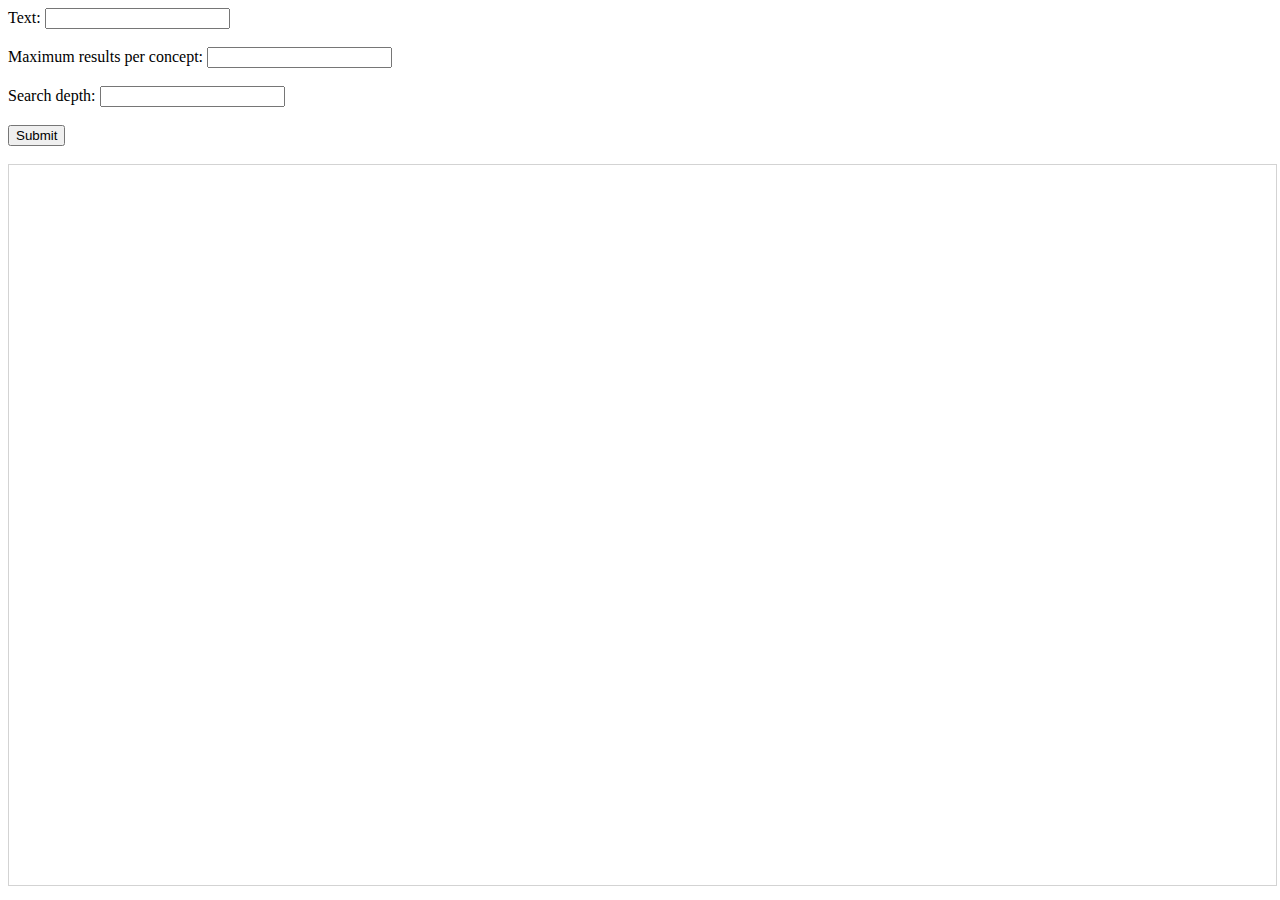
==== Visualization/index.html @ 0e0ffed9 "Added visualization feature" ====
<html>

<head>

    <script type="text/javascript" src="js/vis.js"></script>
    <script type="text/javascript" src="js/base.js"></script>

    <link href="css/vis.css" rel="stylesheet" type="text/css" />
    <link href="css/base.css" rel="stylesheet" type="text/css" />

</head>

<body>

    <div>
        <label for="textInput">Text:</label>
        <input type="text" id="textInput" name="textInput"><br><br>
        <label for="maxResults">Maximum results per concept:</label>
        <input type="text" id="maxResults" name="maxResults"><br><br>
        <label for="searchDepth">Search depth:</label>
        <input type="text" id="searchDepth" name="searchDepth"><br><br>
        <input type="submit" value="Submit" onclick="submitOnClick('network')"><br><br>
    </div>

    <div id="network"></div>

</body>

</html>
---- Visualization/css/vis.css ----
.vis .overlay {
    position: absolute;
    top: 0;
    left: 0;
    width: 100%;
    height: 100%;
    z-index: 10
}

.vis-active {
    box-shadow: 0 0 10px #86d5f8
}

.vis [class*=span] {
    min-height: 0;
    width: auto
}

div.vis-configuration {
    position: relative;
    display: block;
    float: left;
    font-size: 12px
}

div.vis-configuration-wrapper {
    display: block;
    width: 700px
}

div.vis-configuration-wrapper::after {
    clear: both;
    content: "";
    display: block
}

div.vis-configuration.vis-config-option-container {
    display: block;
    width: 495px;
    background-color: #fff;
    border: 2px solid #f7f8fa;
    border-radius: 4px;
    margin-top: 20px;
    left: 10px;
    padding-left: 5px
}

div.vis-configuration.vis-config-button {
    display: block;
    width: 495px;
    height: 25px;
    vertical-align: middle;
    line-height: 25px;
    background-color: #f7f8fa;
    border: 2px solid #ceced0;
    border-radius: 4px;
    margin-top: 20px;
    left: 10px;
    padding-left: 5px;
    cursor: pointer;
    margin-bottom: 30px
}

div.vis-configuration.vis-config-button.hover {
    background-color: #4588e6;
    border: 2px solid #214373;
    color: #fff
}

div.vis-configuration.vis-config-item {
    display: block;
    float: left;
    width: 495px;
    height: 25px;
    vertical-align: middle;
    line-height: 25px
}

div.vis-configuration.vis-config-item.vis-config-s2 {
    left: 10px;
    background-color: #f7f8fa;
    padding-left: 5px;
    border-radius: 3px
}

div.vis-configuration.vis-config-item.vis-config-s3 {
    left: 20px;
    background-color: #e4e9f0;
    padding-left: 5px;
    border-radius: 3px
}

div.vis-configuration.vis-config-item.vis-config-s4 {
    left: 30px;
    background-color: #cfd8e6;
    padding-left: 5px;
    border-radius: 3px
}

div.vis-configuration.vis-config-header {
    font-size: 18px;
    font-weight: 700
}

div.vis-configuration.vis-config-label {
    width: 120px;
    height: 25px;
    line-height: 25px
}

div.vis-configuration.vis-config-label.vis-config-s3 {
    width: 110px
}

div.vis-configuration.vis-config-label.vis-config-s4 {
    width: 100px
}

div.vis-configuration.vis-config-colorBlock {
    top: 1px;
    width: 30px;
    height: 19px;
    border: 1px solid #444;
    border-radius: 2px;
    padding: 0;
    margin: 0;
    cursor: pointer
}

input.vis-configuration.vis-config-checkbox {
    left: -5px
}

input.vis-configuration.vis-config-rangeinput {
    position: relative;
    top: -5px;
    width: 60px;
    padding: 1px;
    margin: 0;
    pointer-events: none
}

input.vis-configuration.vis-config-range {
    -webkit-appearance: none;
    border: 0 solid #fff;
    background-color: rgba(0, 0, 0, 0);
    width: 300px;
    height: 20px
}

input.vis-configuration.vis-config-range::-webkit-slider-runnable-track {
    width: 300px;
    height: 5px;
    background: #dedede;
    background: -moz-linear-gradient(top, #dedede 0, #c8c8c8 99%);
    background: -webkit-gradient(linear, left top, left bottom, color-stop(0, #dedede), color-stop(99%, #c8c8c8));
    background: -webkit-linear-gradient(top, #dedede 0, #c8c8c8 99%);
    background: -o-linear-gradient(top, #dedede 0, #c8c8c8 99%);
    background: -ms-linear-gradient(top, #dedede 0, #c8c8c8 99%);
    background: linear-gradient(to bottom, #dedede 0, #c8c8c8 99%);
    border: 1px solid #999;
    box-shadow: #aaa 0 0 3px 0;
    border-radius: 3px
}

input.vis-configuration.vis-config-range::-webkit-slider-thumb {
    -webkit-appearance: none;
    border: 1px solid #14334b;
    height: 17px;
    width: 17px;
    border-radius: 50%;
    background: #3876c2;
    background: -moz-linear-gradient(top, #3876c2 0, #385380 100%);
    background: -webkit-gradient(linear, left top, left bottom, color-stop(0, #3876c2), color-stop(100%, #385380));
    background: -webkit-linear-gradient(top, #3876c2 0, #385380 100%);
    background: -o-linear-gradient(top, #3876c2 0, #385380 100%);
    background: -ms-linear-gradient(top, #3876c2 0, #385380 100%);
    background: linear-gradient(to bottom, #3876c2 0, #385380 100%);
    box-shadow: #111927 0 0 1px 0;
    margin-top: -7px
}

input.vis-configuration.vis-config-range:focus {
    outline: 0
}

input.vis-configuration.vis-config-range:focus::-webkit-slider-runnable-track {
    background: #9d9d9d;
    background: -moz-linear-gradient(top, #9d9d9d 0, #c8c8c8 99%);
    background: -webkit-gradient(linear, left top, left bottom, color-stop(0, #9d9d9d), color-stop(99%, #c8c8c8));
    background: -webkit-linear-gradient(top, #9d9d9d 0, #c8c8c8 99%);
    background: -o-linear-gradient(top, #9d9d9d 0, #c8c8c8 99%);
    background: -ms-linear-gradient(top, #9d9d9d 0, #c8c8c8 99%);
    background: linear-gradient(to bottom, #9d9d9d 0, #c8c8c8 99%)
}

input.vis-configuration.vis-config-range::-moz-range-track {
    width: 300px;
    height: 10px;
    background: #dedede;
    background: -moz-linear-gradient(top, #dedede 0, #c8c8c8 99%);
    background: -webkit-gradient(linear, left top, left bottom, color-stop(0, #dedede), color-stop(99%, #c8c8c8));
    background: -webkit-linear-gradient(top, #dedede 0, #c8c8c8 99%);
    background: -o-linear-gradient(top, #dedede 0, #c8c8c8 99%);
    background: -ms-linear-gradient(top, #dedede 0, #c8c8c8 99%);
    background: linear-gradient(to bottom, #dedede 0, #c8c8c8 99%);
    border: 1px solid #999;
    box-shadow: #aaa 0 0 3px 0;
    border-radius: 3px
}

input.vis-configuration.vis-config-range::-moz-range-thumb {
    border: none;
    height: 16px;
    width: 16px;
    border-radius: 50%;
    background: #385380
}

input.vis-configuration.vis-config-range:-moz-focusring {
    outline: 1px solid #fff;
    outline-offset: -1px
}

input.vis-configuration.vis-config-range::-ms-track {
    width: 300px;
    height: 5px;
    background: 0 0;
    border-color: transparent;
    border-width: 6px 0;
    color: transparent
}

input.vis-configuration.vis-config-range::-ms-fill-lower {
    background: #777;
    border-radius: 10px
}

input.vis-configuration.vis-config-range::-ms-fill-upper {
    background: #ddd;
    border-radius: 10px
}

input.vis-configuration.vis-config-range::-ms-thumb {
    border: none;
    height: 16px;
    width: 16px;
    border-radius: 50%;
    background: #385380
}

input.vis-configuration.vis-config-range:focus::-ms-fill-lower {
    background: #888
}

input.vis-configuration.vis-config-range:focus::-ms-fill-upper {
    background: #ccc
}

.vis-configuration-popup {
    position: absolute;
    background: rgba(57, 76, 89, .85);
    border: 2px solid #f2faff;
    line-height: 30px;
    height: 30px;
    width: 150px;
    text-align: center;
    color: #fff;
    font-size: 14px;
    border-radius: 4px;
    -webkit-transition: opacity .3s ease-in-out;
    -moz-transition: opacity .3s ease-in-out;
    transition: opacity .3s ease-in-out
}

.vis-configuration-popup:after,
.vis-configuration-popup:before {
    left: 100%;
    top: 50%;
    border: solid transparent;
    content: " ";
    height: 0;
    width: 0;
    position: absolute;
    pointer-events: none
}

.vis-configuration-popup:after {
    border-color: rgba(136, 183, 213, 0);
    border-left-color: rgba(57, 76, 89, .85);
    border-width: 8px;
    margin-top: -8px
}

.vis-configuration-popup:before {
    border-color: rgba(194, 225, 245, 0);
    border-left-color: #f2faff;
    border-width: 12px;
    margin-top: -12px
}

div.vis-tooltip {
    position: absolute;
    visibility: hidden;
    padding: 5px;
    white-space: nowrap;
    font-family: verdana;
    font-size: 14px;
    color: #000;
    background-color: #f5f4ed;
    -moz-border-radius: 3px;
    -webkit-border-radius: 3px;
    border-radius: 3px;
    border: 1px solid #808074;
    box-shadow: 3px 3px 10px rgba(0, 0, 0, .2);
    pointer-events: none;
    z-index: 5
}

div.vis-color-picker {
    position: absolute;
    top: 0;
    left: 30px;
    margin-top: -140px;
    margin-left: 30px;
    width: 310px;
    height: 444px;
    z-index: 1;
    padding: 10px;
    border-radius: 15px;
    background-color: #fff;
    display: none;
    box-shadow: rgba(0, 0, 0, .5) 0 0 10px 0
}

div.vis-color-picker div.vis-arrow {
    position: absolute;
    top: 147px;
    left: 5px
}

div.vis-color-picker div.vis-arrow::after,
div.vis-color-picker div.vis-arrow::before {
    right: 100%;
    top: 50%;
    border: solid transparent;
    content: " ";
    height: 0;
    width: 0;
    position: absolute;
    pointer-events: none
}

div.vis-color-picker div.vis-arrow:after {
    border-color: rgba(255, 255, 255, 0);
    border-right-color: #fff;
    border-width: 30px;
    margin-top: -30px
}

div.vis-color-picker div.vis-color {
    position: absolute;
    width: 289px;
    height: 289px;
    cursor: pointer
}

div.vis-color-picker div.vis-brightness {
    position: absolute;
    top: 313px
}

div.vis-color-picker div.vis-opacity {
    position: absolute;
    top: 350px
}

div.vis-color-picker div.vis-selector {
    position: absolute;
    top: 137px;
    left: 137px;
    width: 15px;
    height: 15px;
    border-radius: 15px;
    border: 1px solid #fff;
    background: #4c4c4c;
    background: -moz-linear-gradient(top, #4c4c4c 0, #595959 12%, #666 25%, #474747 39%, #2c2c2c 50%, #000 51%, #111 60%, #2b2b2b 76%, #1c1c1c 91%, #131313 100%);
    background: -webkit-gradient(linear, left top, left bottom, color-stop(0, #4c4c4c), color-stop(12%, #595959), color-stop(25%, #666), color-stop(39%, #474747), color-stop(50%, #2c2c2c), color-stop(51%, #000), color-stop(60%, #111), color-stop(76%, #2b2b2b), color-stop(91%, #1c1c1c), color-stop(100%, #131313));
    background: -webkit-linear-gradient(top, #4c4c4c 0, #595959 12%, #666 25%, #474747 39%, #2c2c2c 50%, #000 51%, #111 60%, #2b2b2b 76%, #1c1c1c 91%, #131313 100%);
    background: -o-linear-gradient(top, #4c4c4c 0, #595959 12%, #666 25%, #474747 39%, #2c2c2c 50%, #000 51%, #111 60%, #2b2b2b 76%, #1c1c1c 91%, #131313 100%);
    background: -ms-linear-gradient(top, #4c4c4c 0, #595959 12%, #666 25%, #474747 39%, #2c2c2c 50%, #000 51%, #111 60%, #2b2b2b 76%, #1c1c1c 91%, #131313 100%);
    background: linear-gradient(to bottom, #4c4c4c 0, #595959 12%, #666 25%, #474747 39%, #2c2c2c 50%, #000 51%, #111 60%, #2b2b2b 76%, #1c1c1c 91%, #131313 100%)
}

div.vis-color-picker div.vis-new-color {
    position: absolute;
    width: 140px;
    height: 20px;
    border: 1px solid rgba(0, 0, 0, .1);
    border-radius: 5px;
    top: 380px;
    left: 159px;
    text-align: right;
    padding-right: 2px;
    font-size: 10px;
    color: rgba(0, 0, 0, .4);
    vertical-align: middle;
    line-height: 20px
}

div.vis-color-picker div.vis-initial-color {
    position: absolute;
    width: 140px;
    height: 20px;
    border: 1px solid rgba(0, 0, 0, .1);
    border-radius: 5px;
    top: 380px;
    left: 10px;
    text-align: left;
    padding-left: 2px;
    font-size: 10px;
    color: rgba(0, 0, 0, .4);
    vertical-align: middle;
    line-height: 20px
}

div.vis-color-picker div.vis-label {
    position: absolute;
    width: 300px;
    left: 10px
}

div.vis-color-picker div.vis-label.vis-brightness {
    top: 300px
}

div.vis-color-picker div.vis-label.vis-opacity {
    top: 338px
}

div.vis-color-picker div.vis-button {
    position: absolute;
    width: 68px;
    height: 25px;
    border-radius: 10px;
    vertical-align: middle;
    text-align: center;
    line-height: 25px;
    top: 410px;
    border: 2px solid #d9d9d9;
    background-color: #f7f7f7;
    cursor: pointer
}

div.vis-color-picker div.vis-button.vis-cancel {
    left: 5px
}

div.vis-color-picker div.vis-button.vis-load {
    left: 82px
}

div.vis-color-picker div.vis-button.vis-apply {
    left: 159px
}

div.vis-color-picker div.vis-button.vis-save {
    left: 236px
}

div.vis-color-picker input.vis-range {
    width: 290px;
    height: 20px
}

div.vis-network div.vis-manipulation {
    box-sizing: content-box;
    border-width: 0;
    border-bottom: 1px;
    border-style: solid;
    border-color: #d6d9d8;
    background: #fff;
    background: -moz-linear-gradient(top, #fff 0, #fcfcfc 48%, #fafafa 50%, #fcfcfc 100%);
    background: -webkit-gradient(linear, left top, left bottom, color-stop(0, #fff), color-stop(48%, #fcfcfc), color-stop(50%, #fafafa), color-stop(100%, #fcfcfc));
    background: -webkit-linear-gradient(top, #fff 0, #fcfcfc 48%, #fafafa 50%, #fcfcfc 100%);
    background: -o-linear-gradient(top, #fff 0, #fcfcfc 48%, #fafafa 50%, #fcfcfc 100%);
    background: -ms-linear-gradient(top, #fff 0, #fcfcfc 48%, #fafafa 50%, #fcfcfc 100%);
    background: linear-gradient(to bottom, #fff 0, #fcfcfc 48%, #fafafa 50%, #fcfcfc 100%);
    padding-top: 4px;
    position: absolute;
    left: 0;
    top: 0;
    width: 100%;
    height: 28px
}

div.vis-network div.vis-edit-mode {
    position: absolute;
    left: 0;
    top: 5px;
    height: 30px
}

div.vis-network div.vis-close {
    position: absolute;
    right: 0;
    top: 0;
    width: 30px;
    height: 30px;
    background-position: 20px 3px;
    background-repeat: no-repeat;
    background-image: url(img/network/cross.png);
    cursor: pointer;
    -webkit-touch-callout: none;
    -webkit-user-select: none;
    -khtml-user-select: none;
    -moz-user-select: none;
    -ms-user-select: none;
    user-select: none
}

div.vis-network div.vis-close:hover {
    opacity: .6
}

div.vis-network div.vis-edit-mode div.vis-button,
div.vis-network div.vis-manipulation div.vis-button {
    float: left;
    font-family: verdana;
    font-size: 12px;
    -moz-border-radius: 15px;
    border-radius: 15px;
    display: inline-block;
    background-position: 0 0;
    background-repeat: no-repeat;
    height: 24px;
    margin-left: 10px;
    cursor: pointer;
    padding: 0 8px 0 8px;
    -webkit-touch-callout: none;
    -webkit-user-select: none;
    -khtml-user-select: none;
    -moz-user-select: none;
    -ms-user-select: none;
    user-select: none
}

div.vis-network div.vis-manipulation div.vis-button:hover {
    box-shadow: 1px 1px 8px rgba(0, 0, 0, .2)
}

div.vis-network div.vis-manipulation div.vis-button:active {
    box-shadow: 1px 1px 8px rgba(0, 0, 0, .5)
}

div.vis-network div.vis-manipulation div.vis-button.vis-back {
    background-image: url(img/network/backIcon.png)
}

div.vis-network div.vis-manipulation div.vis-button.vis-none:hover {
    box-shadow: 1px 1px 8px transparent;
    cursor: default
}

div.vis-network div.vis-manipulation div.vis-button.vis-none:active {
    box-shadow: 1px 1px 8px transparent
}

div.vis-network div.vis-manipulation div.vis-button.vis-none {
    padding: 0
}

div.vis-network div.vis-manipulation div.notification {
    margin: 2px;
    font-weight: 700
}

div.vis-network div.vis-manipulation div.vis-button.vis-add {
    background-image: url(img/network/addNodeIcon.png)
}

div.vis-network div.vis-edit-mode div.vis-button.vis-edit,
div.vis-network div.vis-manipulation div.vis-button.vis-edit {
    background-image: url(img/network/editIcon.png)
}

div.vis-network div.vis-edit-mode div.vis-button.vis-edit.vis-edit-mode {
    background-color: #fcfcfc;
    border: 1px solid #ccc
}

div.vis-network div.vis-manipulation div.vis-button.vis-connect {
    background-image: url(img/network/connectIcon.png)
}

div.vis-network div.vis-manipulation div.vis-button.vis-delete {
    background-image: url(img/network/deleteIcon.png)
}

div.vis-network div.vis-edit-mode div.vis-label,
div.vis-network div.vis-manipulation div.vis-label {
    margin: 0 0 0 23px;
    line-height: 25px
}

div.vis-network div.vis-manipulation div.vis-separator-line {
    float: left;
    display: inline-block;
    width: 1px;
    height: 21px;
    background-color: #bdbdbd;
    margin: 0 7px 0 15px
}

div.vis-network div.vis-navigation div.vis-button {
    width: 34px;
    height: 34px;
    -moz-border-radius: 17px;
    border-radius: 17px;
    position: absolute;
    display: inline-block;
    background-position: 2px 2px;
    background-repeat: no-repeat;
    cursor: pointer;
    -webkit-touch-callout: none;
    -webkit-user-select: none;
    -khtml-user-select: none;
    -moz-user-select: none;
    -ms-user-select: none;
    user-select: none
}

div.vis-network div.vis-navigation div.vis-button:hover {
    box-shadow: 0 0 3px 3px rgba(56, 207, 21, .3)
}

div.vis-network div.vis-navigation div.vis-button:active {
    box-shadow: 0 0 1px 3px rgba(56, 207, 21, .95)
}

div.vis-network div.vis-navigation div.vis-button.vis-up {
    background-image: url(img/network/upArrow.png);
    bottom: 50px;
    left: 55px
}

div.vis-network div.vis-navigation div.vis-button.vis-down {
    background-image: url(img/network/downArrow.png);
    bottom: 10px;
    left: 55px
}

div.vis-network div.vis-navigation div.vis-button.vis-left {
    background-image: url(img/network/leftArrow.png);
    bottom: 10px;
    left: 15px
}

div.vis-network div.vis-navigation div.vis-button.vis-right {
    background-image: url(img/network/rightArrow.png);
    bottom: 10px;
    left: 95px
}

div.vis-network div.vis-navigation div.vis-button.vis-zoomIn {
    background-image: url(img/network/plus.png);
    bottom: 10px;
    right: 15px
}

div.vis-network div.vis-navigation div.vis-button.vis-zoomOut {
    background-image: url(img/network/minus.png);
    bottom: 10px;
    right: 55px
}

div.vis-network div.vis-navigation div.vis-button.vis-zoomExtends {
    background-image: url(img/network/zoomExtends.png);
    bottom: 50px;
    right: 15px
}
---- Visualization/css/base.css ----
#network {
    width: 99vw;
    height: 80vh;
    border: 1px solid lightgray;
}
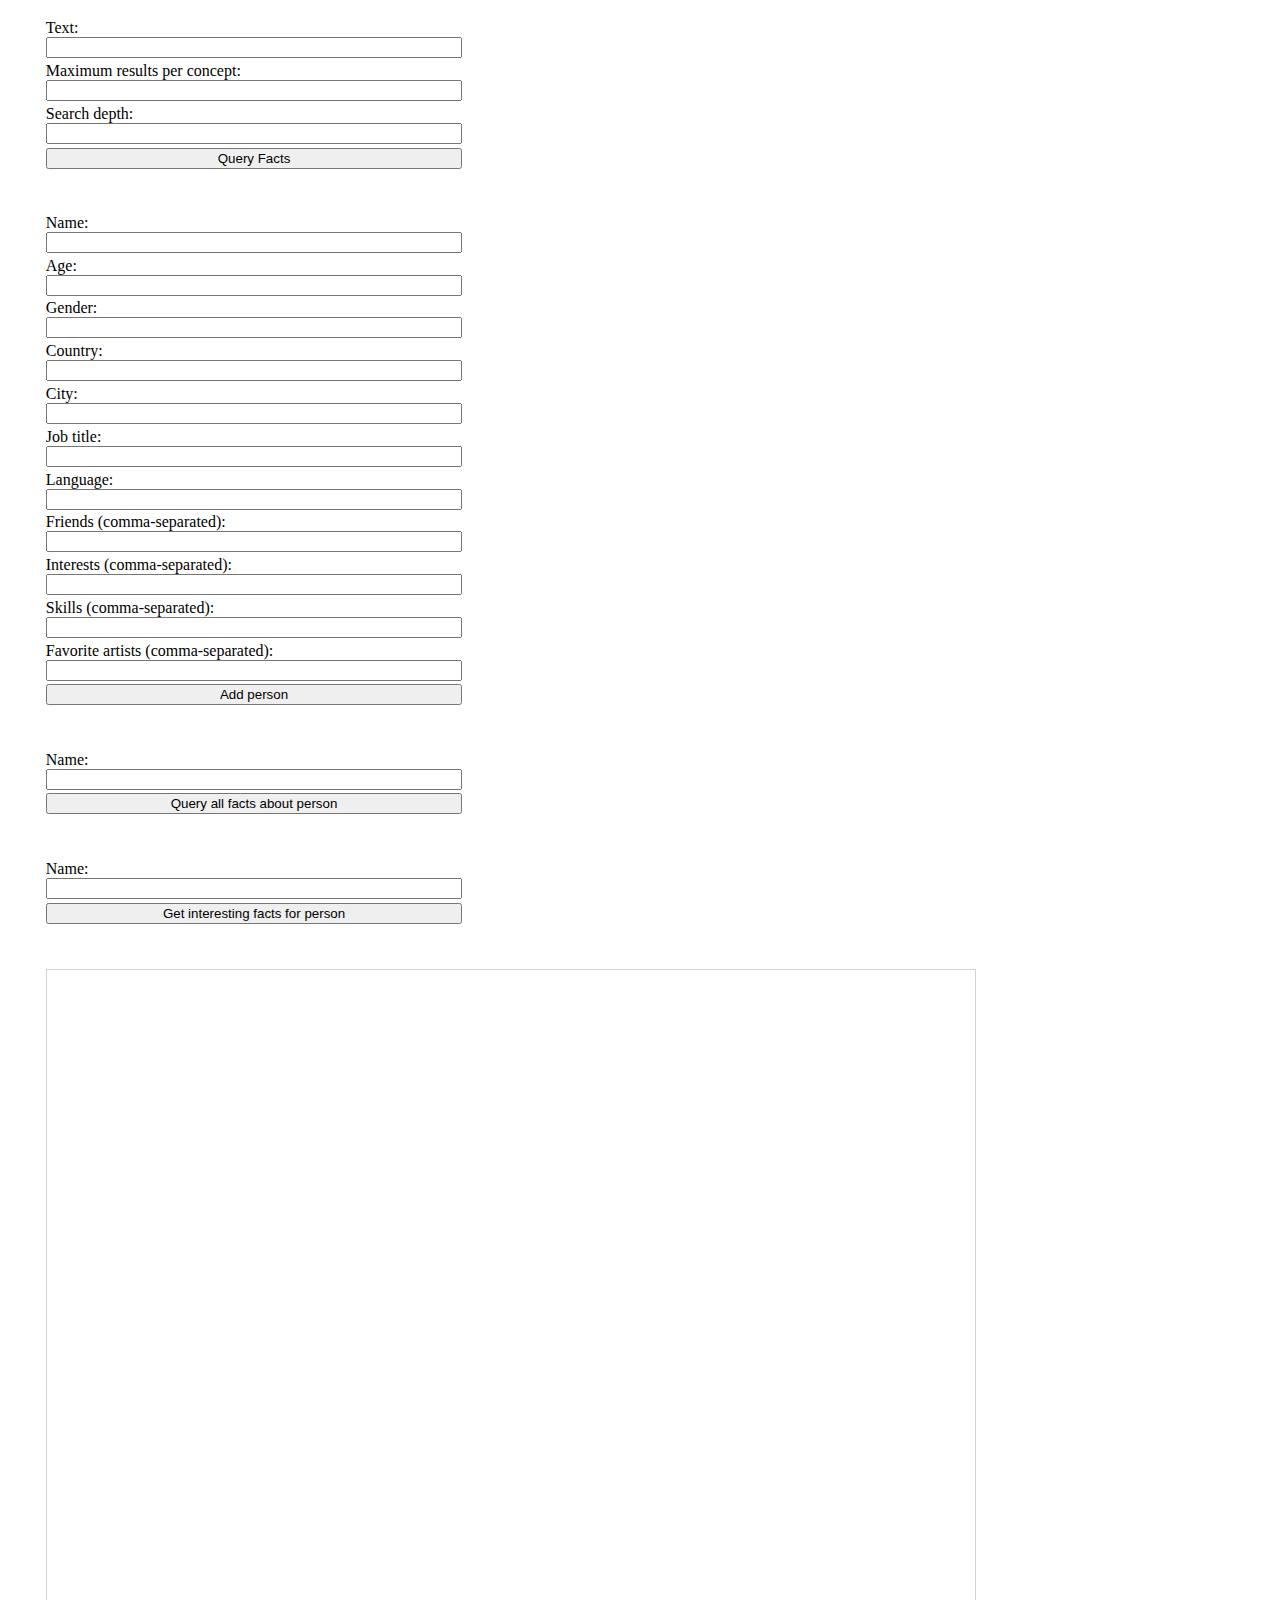
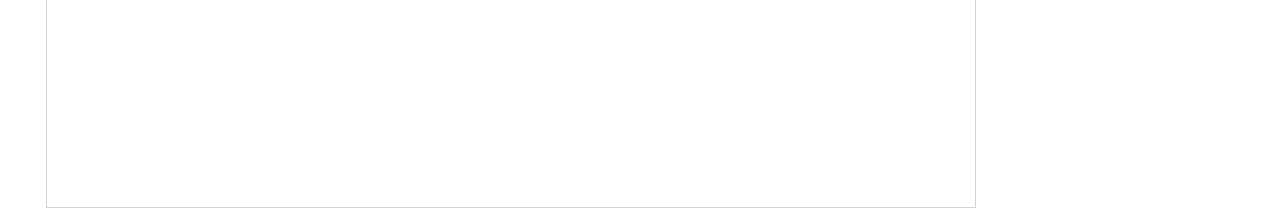
==== commit a338ff28: "Added add person call from visualization" ====
--- a/Visualization/index.html
+++ b/Visualization/index.html
@@ -12,14 +12,54 @@
 
 <body>
 
-    <div>
-        <label for="textInput">Text:</label>
-        <input type="text" id="textInput" name="textInput"><br><br>
-        <label for="maxResults">Maximum results per concept:</label>
-        <input type="text" id="maxResults" name="maxResults"><br><br>
-        <label for="searchDepth">Search depth:</label>
-        <input type="text" id="searchDepth" name="searchDepth"><br><br>
-        <input type="submit" value="Submit" onclick="submitOnClick('network')"><br><br>
+    <div id="forms">
+        <div class='inputForm'>
+            <label for="textInput">Text:</label>
+            <input type="text" id="textInput" name="textInput"><br>
+            <label for="maxResults">Maximum results per concept:</label>
+            <input type="text" id="maxResults" name="maxResults"><br>
+            <label for="searchDepth">Search depth:</label>
+            <input type="text" id="searchDepth" name="searchDepth"><br>
+            <input type="submit" value="Query Facts" onclick="queryFactsOnClick('network')"><br>
+        </div>
+
+        <div class='inputForm'>
+            <label for="nameInput">Name:</label>
+            <input type="text" id="nameInput" name="nameInput"><br>
+            <label for="ageInput">Age:</label>
+            <input type="text" id="ageInput" name="ageInput"><br>
+            <label for="genderInput">Gender:</label>
+            <input type="text" id="genderInput" name="genderInput"><br>
+            <label for="countryInput">Country:</label>
+            <input type="text" id="countryInput" name="countryInput"><br>
+            <label for="cityInput">City:</label>
+            <input type="text" id="cityInput" name="cityInput"><br>
+            <label for="jobTitleInput">Job title:</label>
+            <input type="text" id="jobTitleInput" name="jobTitleInput"><br>
+            <label for="languageInput">Language:</label>
+            <input type="text" id="languageInput" name="languageInput"><br>
+            <label for="friendsInput">Friends (comma-separated):</label>
+            <input type="text" id="friendsInput" name="friendsInput"><br>
+            <label for="interestsInput">Interests (comma-separated):</label>
+            <input type="text" id="interestsInput" name="interestsInput"><br>
+            <label for="skillsInput">Skills (comma-separated):</label>
+            <input type="text" id="skillsInput" name="skillsInput"><br>
+            <label for="favoriteArtistsInput">Favorite artists (comma-separated):</label>
+            <input type="text" id="favoriteArtistsInput" name="favoriteArtistsInput"><br>
+            <input type="submit" value="Add person" onclick="addPersonOnClick('network')"><br>
+        </div>
+
+        <div class='inputForm'>
+            <label for="nameInput">Name:</label>
+            <input type="text" id="nameInput2" name="nameInput"><br>
+            <input type="submit" value="Query all facts about person" onclick="queryAllFactsOnClick('network')"><br>
+        </div>
+
+        <div class='inputForm'>
+            <label for="nameInput">Name:</label>
+            <input type="text" id="nameInput3" name="nameInput"><br>
+            <input type="submit" value="Get interesting facts for person" onclick="getInterestingFactsOnClick('network')"><br>
+        </div>
     </div>
 
     <div id="network"></div>
--- a/Visualization/css/base.css
+++ b/Visualization/css/base.css
@@ -1,5 +1,23 @@
 #network {
-    width: 99vw;
-    height: 80vh;
+    width: 72.5vw;
+    height: 93vh;
     border: 1px solid lightgray;
+    float: left;
+    margin-left: 1cm;
+    margin-top: 0.3cm;
+}
+
+#forms {
+    float: left;
+}
+
+.inputForm {
+    padding-left: 1cm;
+    padding-top: 0.3cm;
+    margin-bottom: 0.8cm;
+}
+
+input {
+    margin-bottom: 0.1cm;
+    width: 100%;
 }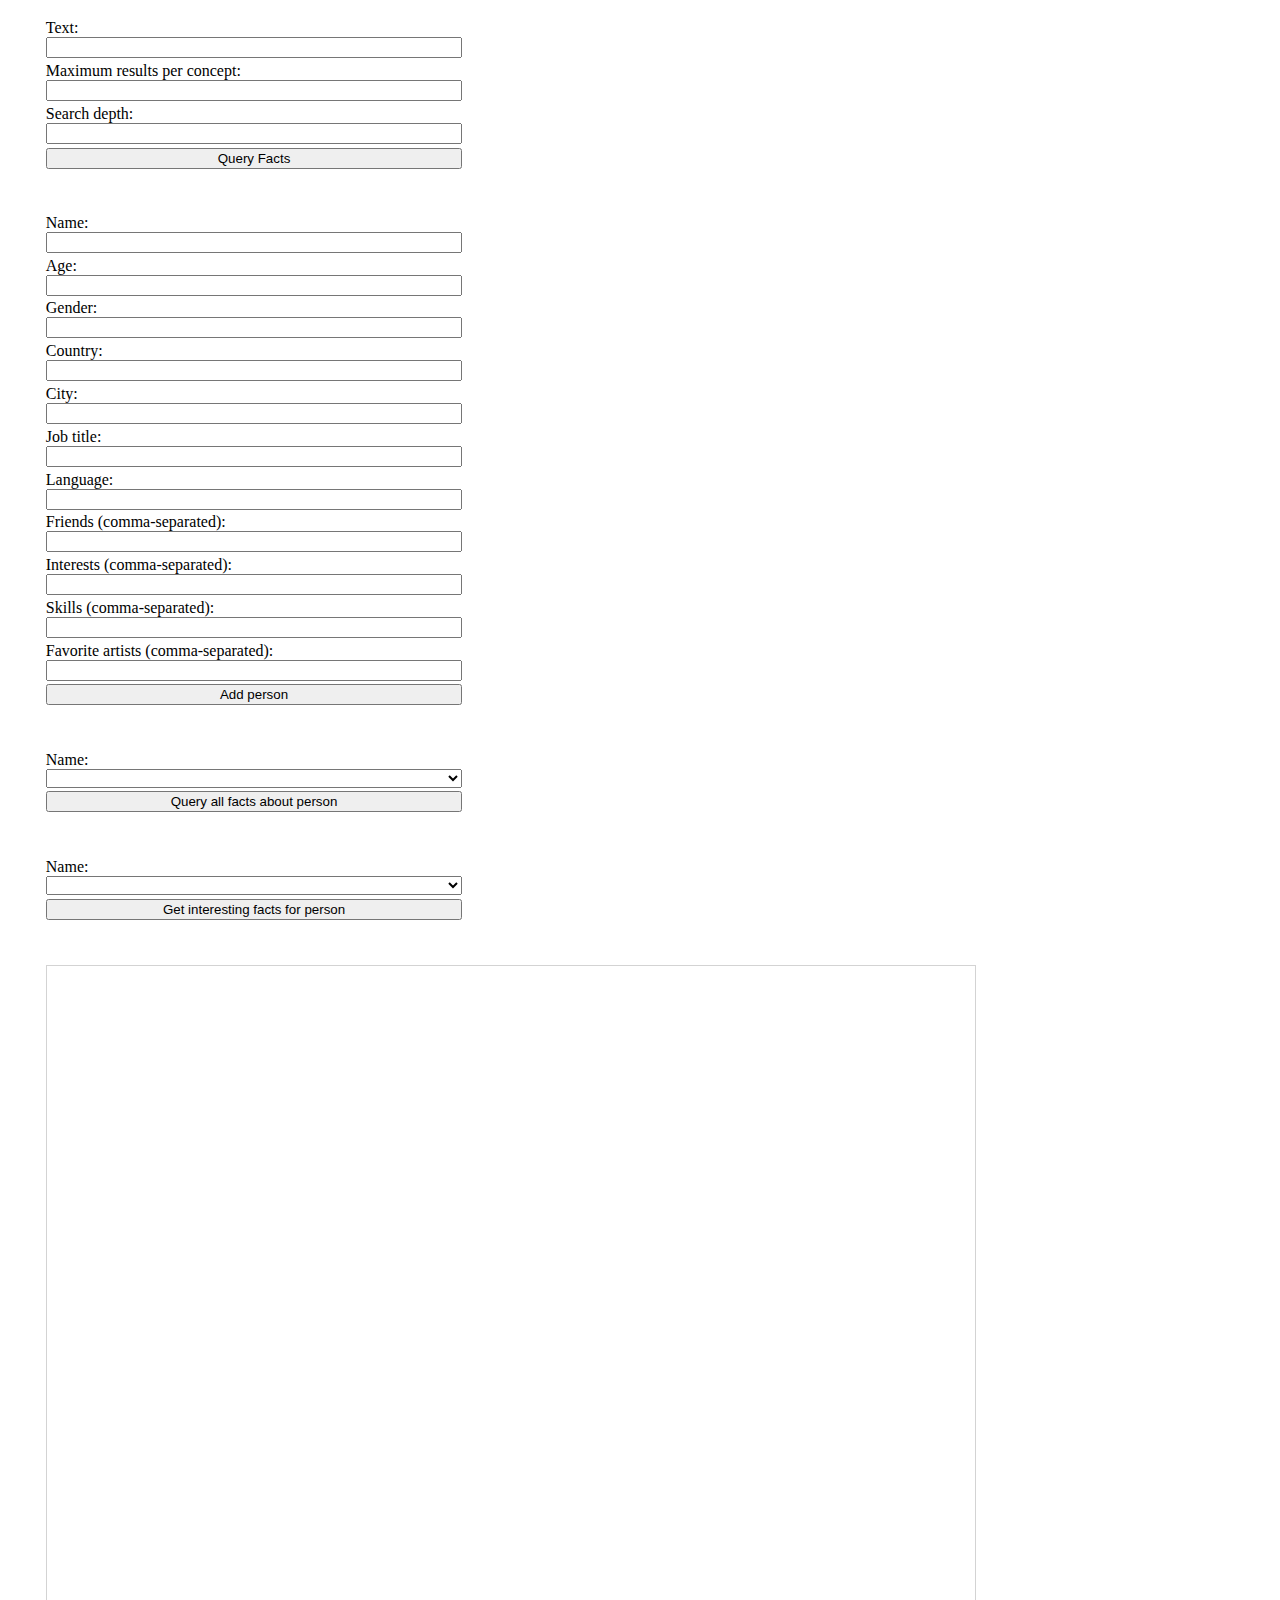
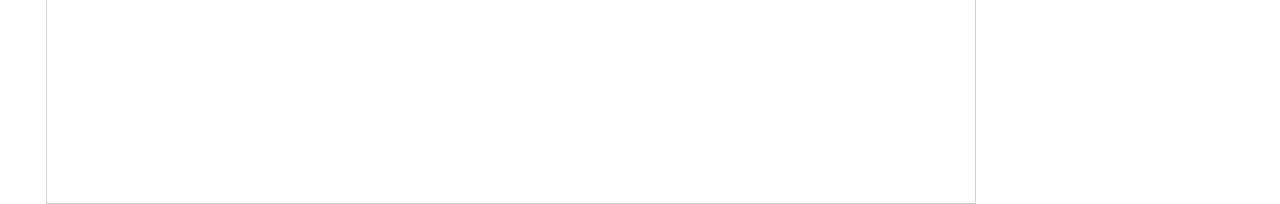
==== commit 6014283b: "Finished calls from visualizer to API" ====
--- a/Visualization/index.html
+++ b/Visualization/index.html
@@ -50,14 +50,14 @@
         </div>
 
         <div class='inputForm'>
-            <label for="nameInput">Name:</label>
-            <input type="text" id="nameInput2" name="nameInput"><br>
+            <label>Name:</label>
+            <select id="selectPerson"></select>
             <input type="submit" value="Query all facts about person" onclick="queryAllFactsOnClick('network')"><br>
         </div>
 
         <div class='inputForm'>
-            <label for="nameInput">Name:</label>
-            <input type="text" id="nameInput3" name="nameInput"><br>
+            <label>Name:</label>
+            <select id="selectPerson2"></select>
             <input type="submit" value="Get interesting facts for person" onclick="getInterestingFactsOnClick('network')"><br>
         </div>
     </div>
--- a/Visualization/css/base.css
+++ b/Visualization/css/base.css
@@ -20,4 +20,9 @@
 input {
     margin-bottom: 0.1cm;
     width: 100%;
+}
+
+select {
+    margin-bottom: 0.1cm;
+    width: 100%;
 }